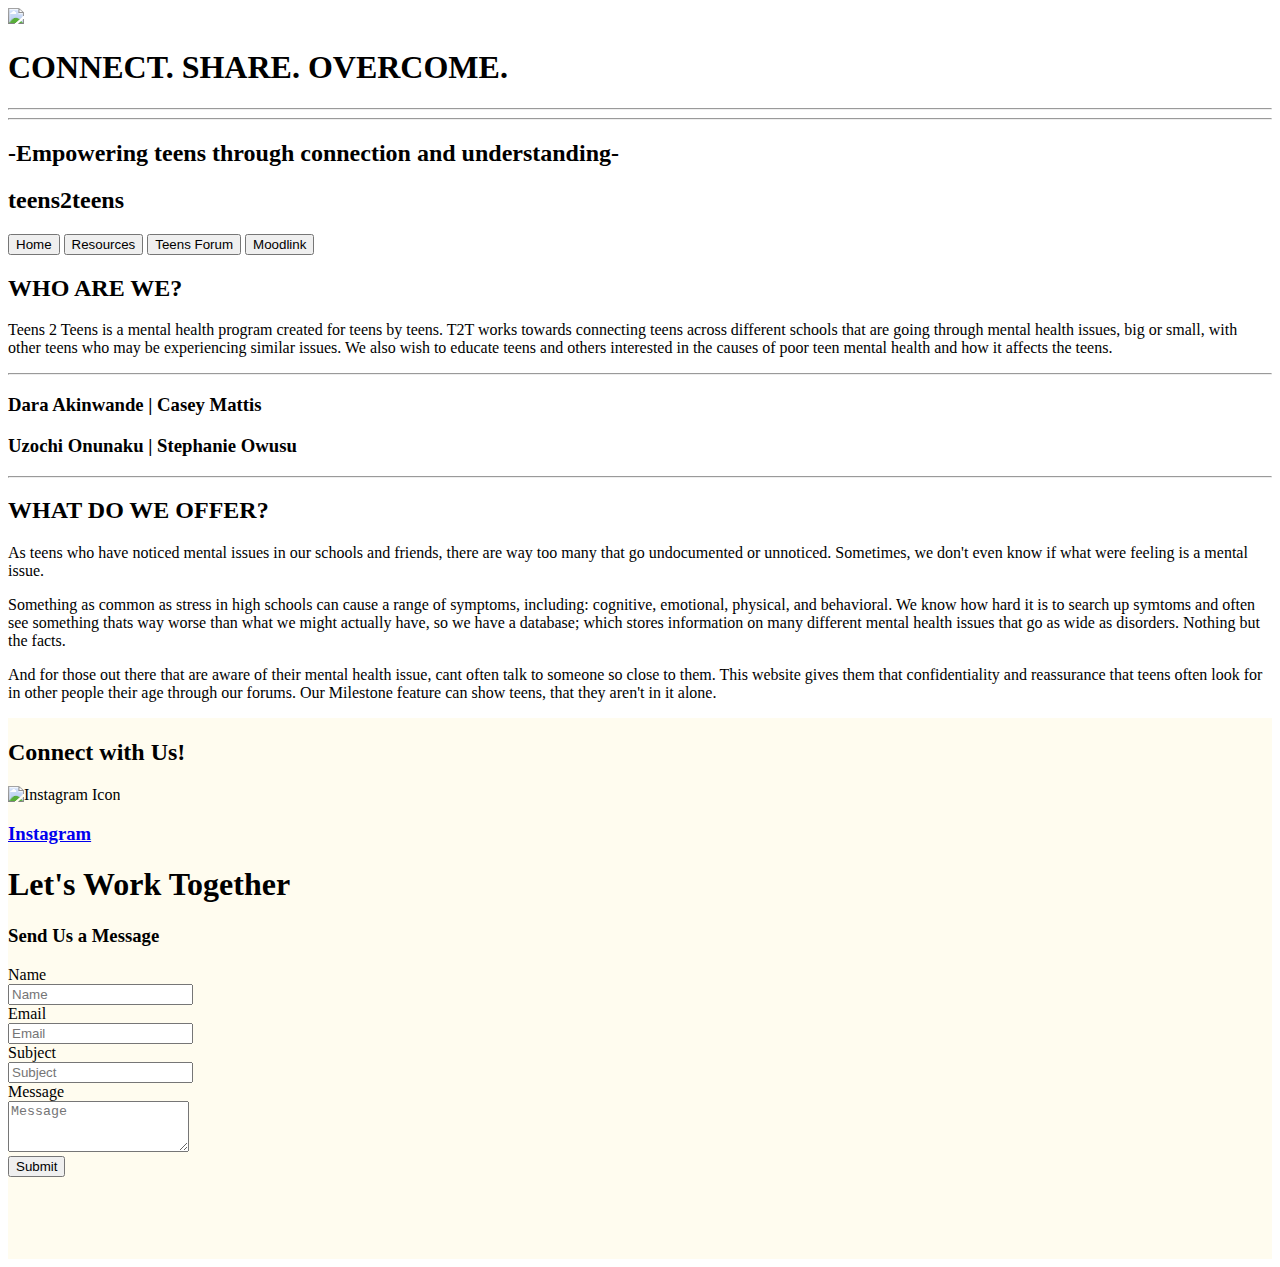
==== HomePage2.html @ b921472d "Commiting the initial set of files" ====
<!DOCTYPE html>
<html lang="en">
<head>
  <meta charset="UTF-8">
  <meta name="viewport" content="width=device-width, initial-scale=1.0">
  <title>teens2teens</title>
  <link rel="stylesheet" href="C:\Users\student\Documents\MyNewProject(IFE24)\Experimenting\static\styles\HomePage2.css">
</head>
<body>
  <div id="image">
    <img src="https://www.stradahealthcare.com/wp-content/uploads/2022/01/iStock-1294477039.png">
    <div id="text-overlay">
      <h1 class="title">CONNECT. SHARE. OVERCOME.</h1>
      <hr><hr>
      <h2 class="subtitle">-Empowering teens through connection and understanding-</h2>
    </div>
    <div id="row">
      <h2 class="text">teens2teens</h2>
      <button id="homepage">Home</button>
      <button id="resources">Resources</button>
      <button id="forum">Teens Forum</button>
      <button id="milestone">Moodlink</button>
    </div>
  </div>

  <div id="content">
    <div class="container">
      <h2>WHO ARE WE?</h2>
      <p>Teens 2 Teens is a mental health program created for teens by teens. T2T works towards connecting teens across different schools that are going through mental health issues, big or small, with other teens who may be experiencing similar issues. We also wish to educate teens and others interested in the causes of poor teen mental health and how it affects the teens.</p>
      <hr></hr>
      <h3>Dara Akinwande | Casey Mattis</h3>
      <h3>Uzochi Onunaku | Stephanie Owusu</h3>
      <hr></hr>
      <h2>WHAT DO WE OFFER?</h2>
      <p>As teens who have noticed mental issues in our schools and friends, there are way too many that go undocumented or unnoticed. Sometimes, we don't even know if what were feeling is a mental issue.</p>
      <p>Something as common as stress in high schools can cause a range of symptoms, including: cognitive, emotional, physical, and behavioral. We know how hard it is to search up symtoms and often see something thats way worse than what we might actually have, so we have a database; which stores information on many different mental health issues that go as wide as disorders. Nothing but the facts.</p>
      <p>And for those out there that are aware of their mental health issue, cant often talk to someone so close to them. This website gives them that confidentiality and reassurance that teens often look for in other people their age through our forums. Our Milestone feature can show teens, that they aren't in it alone.</p>
    </div>
  </div>

  <div id="bottom">
    <div style="height:540px;background: 
#fffcef;padding-top: 1px;">
      <h2>Connect with Us!</h2>
      <div id="instagram">
        <img src="https://upload.wikimedia.org/wikipedia/commons/thumb/a/a5/Instagram_icon.png/768px-Instagram_icon.png" alt="Instagram Icon">
        <h3>
          <a href="https://www.instagram.com/teens_2teens/?igsh=ZXdhdHY3bmh2cGls" target="_blank">Instagram</a>
        </h3>
      </div>
      <div class="section" id="contact">
        <h1>Let's Work Together</h1>
      </div>
      <div class="work-together">
        <h3>Send Us a Message</h3>
        <div class="spacer"></div>
        <form class="form-horizontal" role="form" id="form" method="post">
          <div class="form-row">
            <label for="name" class="col-sm-2 control-label">Name</label>
            <div class="col-sm-10">
              <input type="text" class="contact form-control" name="name" id="name" placeholder="Name">
            </div>
          </div>
          <div class="form-row">
            <label for="email" class="col-sm-2 control-label">Email</label>
            <div class="col-sm-10">
              <input type="email" class="contact form-control" name="email" id="email" placeholder="Email">
            </div>
          </div>
          <div class="form-row">
            <label for="subject" class="col-sm-2 control-label">Subject</label>
            <div class="col-sm-10">
              <input type="text" class="contact form-control" name="subject" id="subject" placeholder="Subject">
            </div>
          </div>
          <div class="form-row">
            <label for="message" class="col-sm-2 control-label">Message</label>
            <div class="col-sm-10">
              <textarea class="contact form-control" rows="3" name="message" id="message" placeholder="Message"></textarea>
            </div>
          </div>
          <button id="Submit">Submit</button>
        </form>
      </div>
    </div>
  </div>
  <script src="https://code.jquery.com/jquery-3.5.1.min.js"></script>
  <script>// Select the form and the input fields by their IDs
    const form = document.getElementById('form');
    const nameInput = document.getElementById('name');
    const emailInput = document.getElementById('email');
    const subjectInput = document.getElementById('subject');
    const messageInput = document.getElementById('message');
    
    // Select the submit button
    const submitButton = document.getElementById('Submit');
    
    // Add an event listener for the form submit event
    form.addEventListener('submit', function(event) {
      // Prevent the default form submission behavior
      event.preventDefault();
    
      // Clear the input fields
      nameInput.value = '';
      emailInput.value = '';
      subjectInput.value = '';
      messageInput.value = '';
    });

    homepageButton.addEventListener('click', function() {
    window.location.href = 'C:/Users/student/Documents/MyNewProject(IFE24)/Experimenting/templates/HomePage2.html';
    });

    resourcesButton.addEventListener('click', function() {
    window.location.href = 'file:///C:/Users/student/Documents/MyNewProject(IFE24)/Experimenting/templates/ResourcesPage.html';
    });

    forumButton.addEventListener('click', function() {
    window.location.href = 'C:/Users/student/Documents/MyNewProject(IFE24)/Experimenting/templates/RealForumPage.html';
    });

    milestoneButton.addEventListener('click', function() {
    window.location.href = 'file:///C:/Users/student/Documents/MyNewProject(IFE24)/Experimenting/templates/MilestonePage.html';
    });
  </script>
</body>
</html>
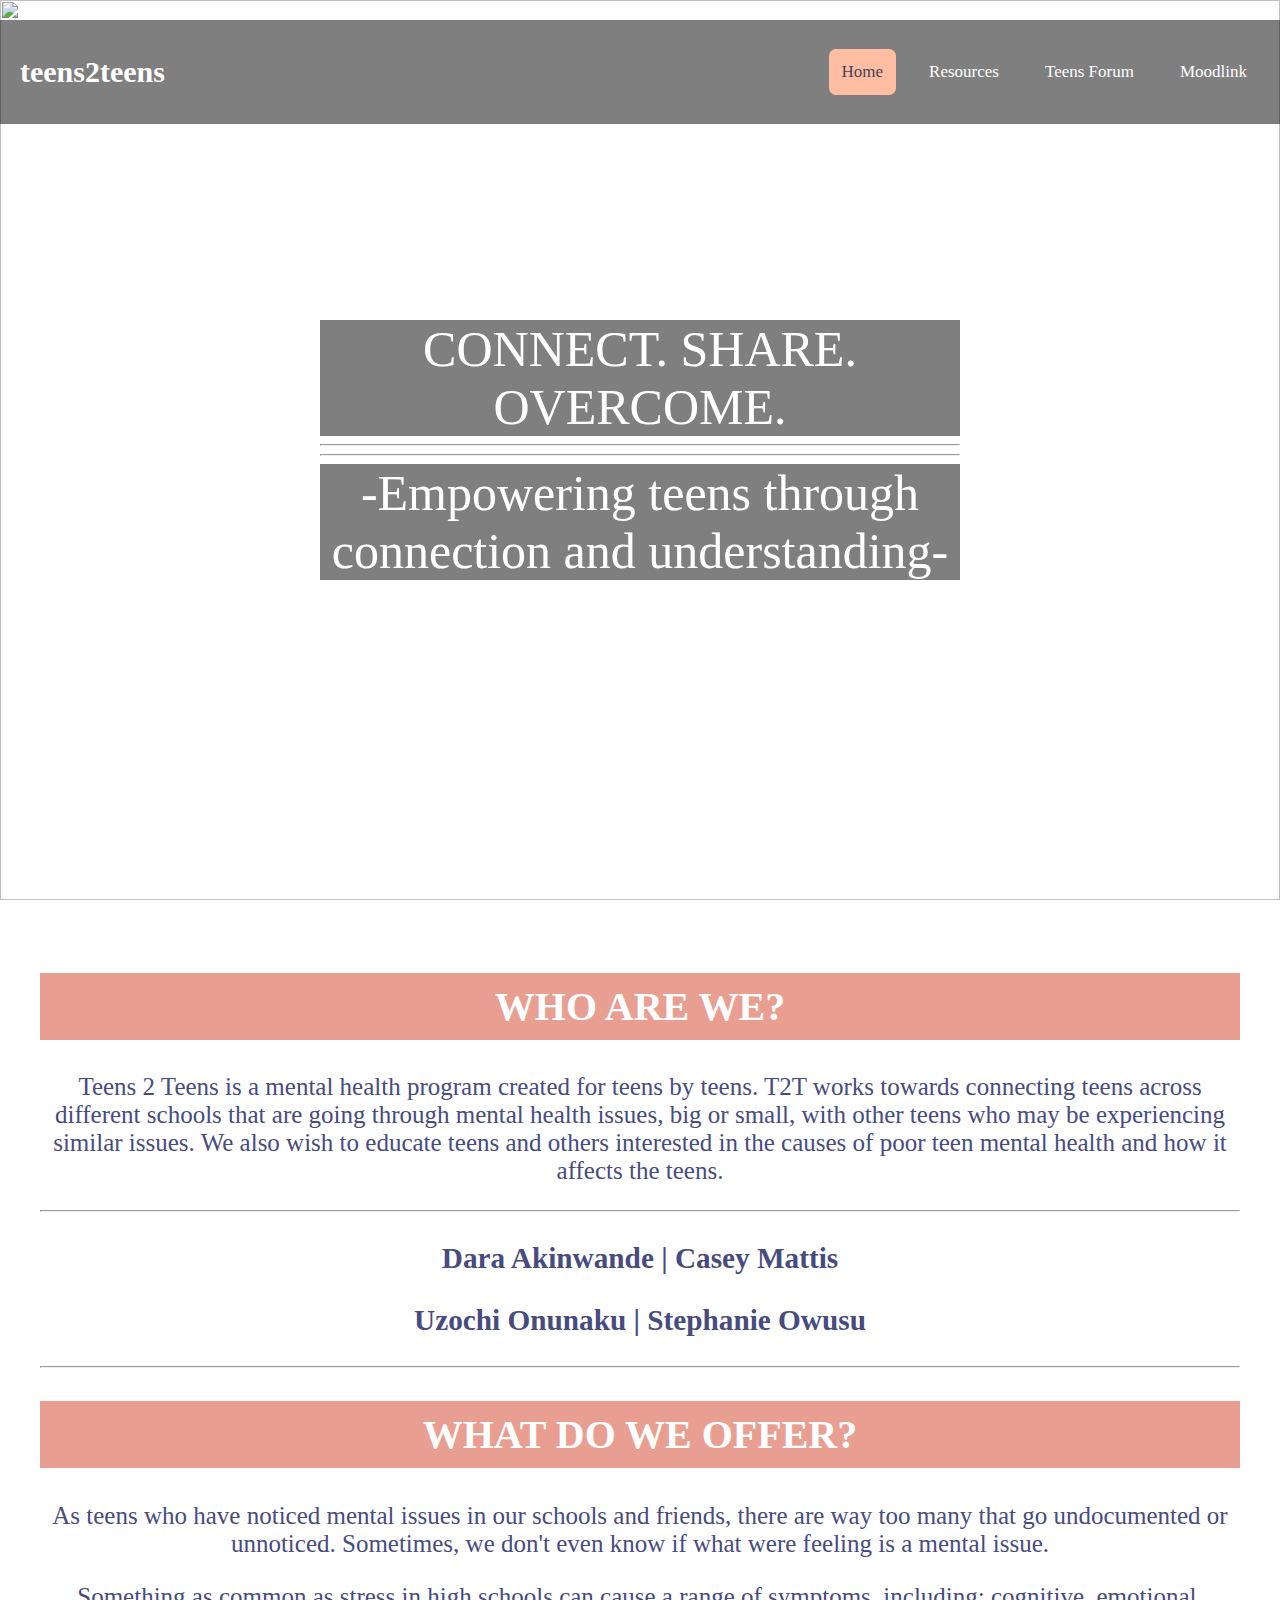
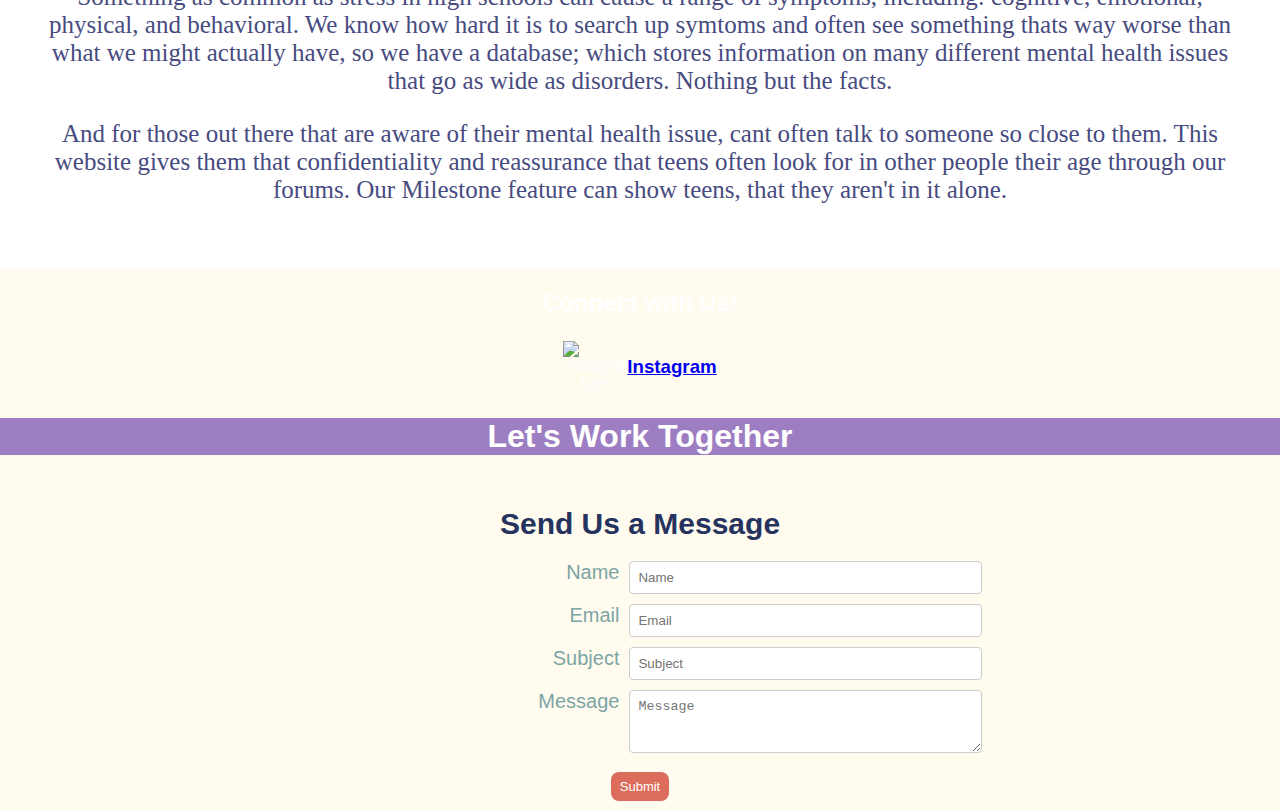
==== commit aa916692: "Update HomePage2.html" ====
--- a/HomePage2.html
+++ b/HomePage2.html
@@ -4,7 +4,7 @@
   <meta charset="UTF-8">
   <meta name="viewport" content="width=device-width, initial-scale=1.0">
   <title>teens2teens</title>
-  <link rel="stylesheet" href="C:\Users\student\Documents\MyNewProject(IFE24)\Experimenting\static\styles\HomePage2.css">
+  <link rel="stylesheet" href="\styles\HomePage2.css">
 </head>
 <body>
   <div id="image">
@@ -124,4 +124,4 @@
     });
   </script>
 </body>
-</html>+</html>
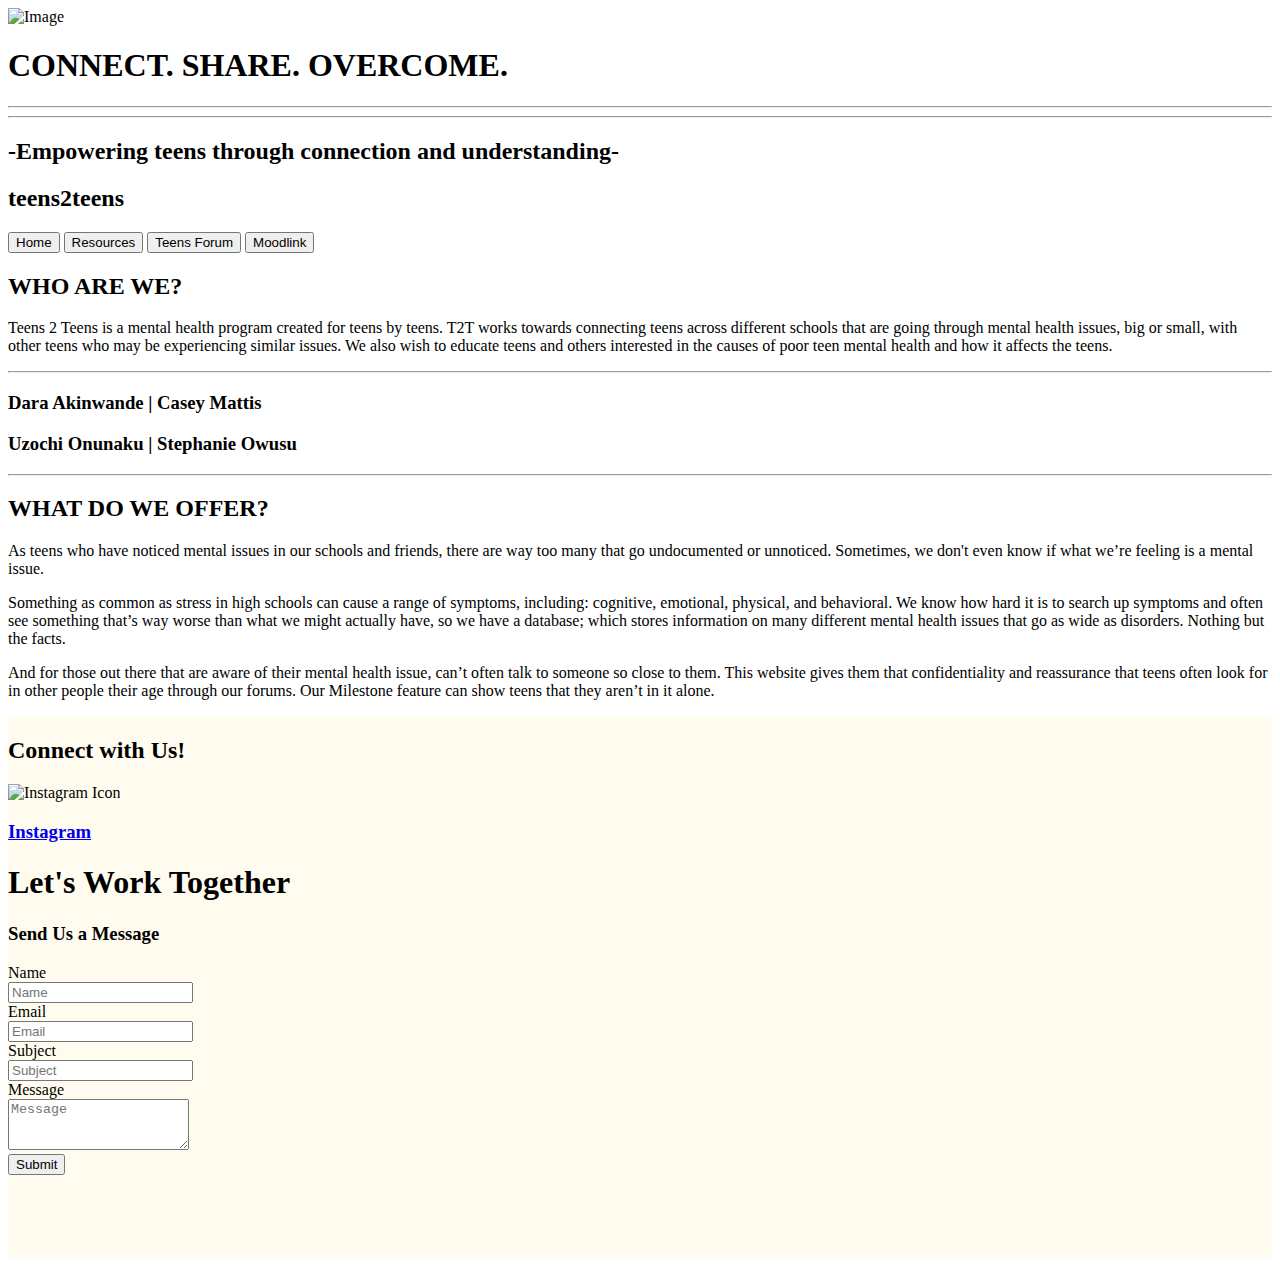
==== commit 07270c37: "Updated to most recent." ====
--- a/HomePage2.html
+++ b/HomePage2.html
@@ -4,23 +4,23 @@
   <meta charset="UTF-8">
   <meta name="viewport" content="width=device-width, initial-scale=1.0">
   <title>teens2teens</title>
-  <link rel="stylesheet" href="\styles\HomePage2.css">
+  <link rel="stylesheet" href="C:\Users\student\Documents\MyNewProject(IFE24)\Experimenting\static\styles\HomePage2.css">
 </head>
 <body>
   <div id="image">
-    <img src="https://www.stradahealthcare.com/wp-content/uploads/2022/01/iStock-1294477039.png">
-    <div id="text-overlay">
-      <h1 class="title">CONNECT. SHARE. OVERCOME.</h1>
-      <hr><hr>
-      <h2 class="subtitle">-Empowering teens through connection and understanding-</h2>
-    </div>
-    <div id="row">
-      <h2 class="text">teens2teens</h2>
-      <button id="homepage">Home</button>
-      <button id="resources">Resources</button>
-      <button id="forum">Teens Forum</button>
-      <button id="milestone">Moodlink</button>
-    </div>
+    <img src="https://www.stradahealthcare.com/wp-content/uploads/2022/01/iStock-1294477039.png" alt="Image">
+  </div>
+  <div id="text-overlay">
+    <h1 class="title">CONNECT. SHARE. OVERCOME.</h1>
+    <hr><hr>
+    <h2 class="subtitle">-Empowering teens through connection and understanding-</h2>
+  </div>
+  <div id="row">
+    <h2 class="text">teens2teens</h2>
+    <a href="HomePage2.html"><button id="homepage">Home</button></a>
+    <a href="ResourcesPage.html"><button id="resources">Resources</button></a>
+    <a href="RealForumPage.html"><button id="forum">Teens Forum</button></a>
+    <a href="MilstonePage.html"><button id="milestone">Moodlink</button></a>
   </div>
 
   <div id="content">
@@ -32,15 +32,14 @@
       <h3>Uzochi Onunaku | Stephanie Owusu</h3>
       <hr></hr>
       <h2>WHAT DO WE OFFER?</h2>
-      <p>As teens who have noticed mental issues in our schools and friends, there are way too many that go undocumented or unnoticed. Sometimes, we don't even know if what were feeling is a mental issue.</p>
-      <p>Something as common as stress in high schools can cause a range of symptoms, including: cognitive, emotional, physical, and behavioral. We know how hard it is to search up symtoms and often see something thats way worse than what we might actually have, so we have a database; which stores information on many different mental health issues that go as wide as disorders. Nothing but the facts.</p>
-      <p>And for those out there that are aware of their mental health issue, cant often talk to someone so close to them. This website gives them that confidentiality and reassurance that teens often look for in other people their age through our forums. Our Milestone feature can show teens, that they aren't in it alone.</p>
+      <p>As teens who have noticed mental issues in our schools and friends, there are way too many that go undocumented or unnoticed. Sometimes, we don't even know if what we’re feeling is a mental issue.</p>
+      <p>Something as common as stress in high schools can cause a range of symptoms, including: cognitive, emotional, physical, and behavioral. We know how hard it is to search up symptoms and often see something that’s way worse than what we might actually have, so we have a database; which stores information on many different mental health issues that go as wide as disorders. Nothing but the facts.</p>
+      <p>And for those out there that are aware of their mental health issue, can’t often talk to someone so close to them. This website gives them that confidentiality and reassurance that teens often look for in other people their age through our forums. Our Milestone feature can show teens that they aren’t in it alone.</p>
     </div>
   </div>
 
   <div id="bottom">
-    <div style="height:540px;background: 
-#fffcef;padding-top: 1px;">
+    <div style="height:540px;background:#fffcef;padding-top: 1px;">
       <h2>Connect with Us!</h2>
       <div id="instagram">
         <img src="https://upload.wikimedia.org/wikipedia/commons/thumb/a/a5/Instagram_icon.png/768px-Instagram_icon.png" alt="Instagram Icon">
@@ -85,7 +84,8 @@
     </div>
   </div>
   <script src="https://code.jquery.com/jquery-3.5.1.min.js"></script>
-  <script>// Select the form and the input fields by their IDs
+  <script>
+    // Select the form and the input fields by their IDs
     const form = document.getElementById('form');
     const nameInput = document.getElementById('name');
     const emailInput = document.getElementById('email');
@@ -107,21 +107,10 @@
       messageInput.value = '';
     });
 
-    homepageButton.addEventListener('click', function() {
-    window.location.href = 'C:/Users/student/Documents/MyNewProject(IFE24)/Experimenting/templates/HomePage2.html';
-    });
+    // Select buttons
+    const homepageButton = document.getElementById('homepage');
+    const resourcesButton = document.getElementById('resources');
 
-    resourcesButton.addEventListener('click', function() {
-    window.location.href = 'file:///C:/Users/student/Documents/MyNewProject(IFE24)/Experimenting/templates/ResourcesPage.html';
-    });
-
-    forumButton.addEventListener('click', function() {
-    window.location.href = 'C:/Users/student/Documents/MyNewProject(IFE24)/Experimenting/templates/RealForumPage.html';
-    });
-
-    milestoneButton.addEventListener('click', function() {
-    window.location.href = 'file:///C:/Users/student/Documents/MyNewProject(IFE24)/Experimenting/templates/MilestonePage.html';
-    });
   </script>
 </body>
 </html>
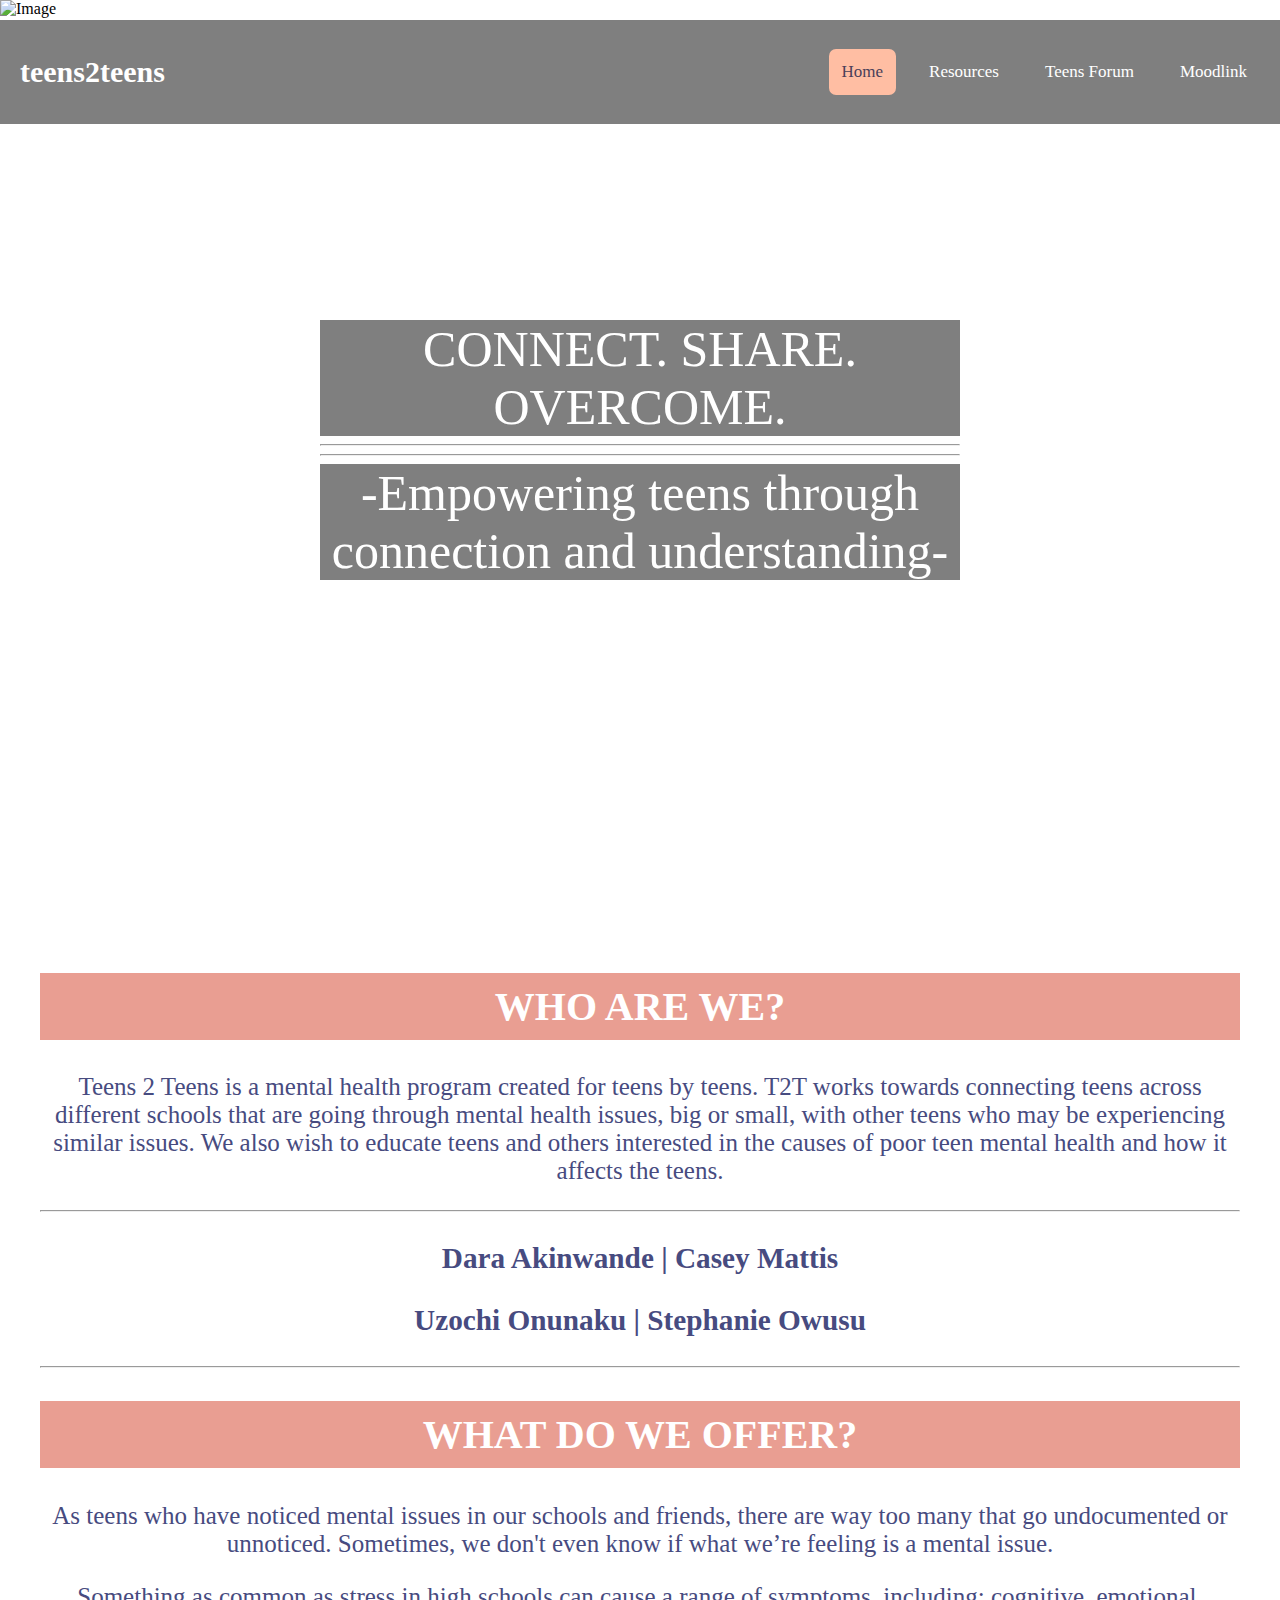
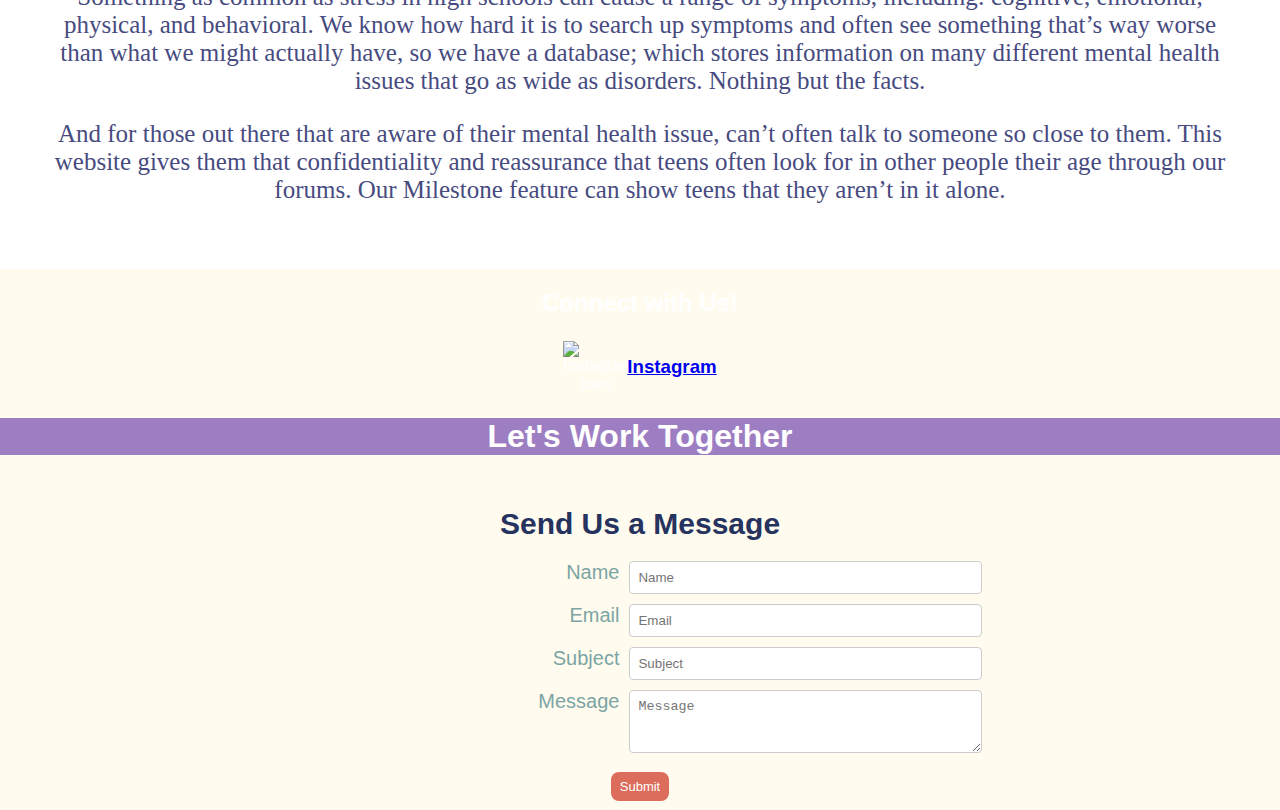
==== commit a2074f2e: "Update HomePage2.html" ====
--- a/HomePage2.html
+++ b/HomePage2.html
@@ -4,7 +4,7 @@
   <meta charset="UTF-8">
   <meta name="viewport" content="width=device-width, initial-scale=1.0">
   <title>teens2teens</title>
-  <link rel="stylesheet" href="C:\Users\student\Documents\MyNewProject(IFE24)\Experimenting\static\styles\HomePage2.css">
+  <link rel="stylesheet" href="\HomePage2.css">
 </head>
 <body>
   <div id="image">
